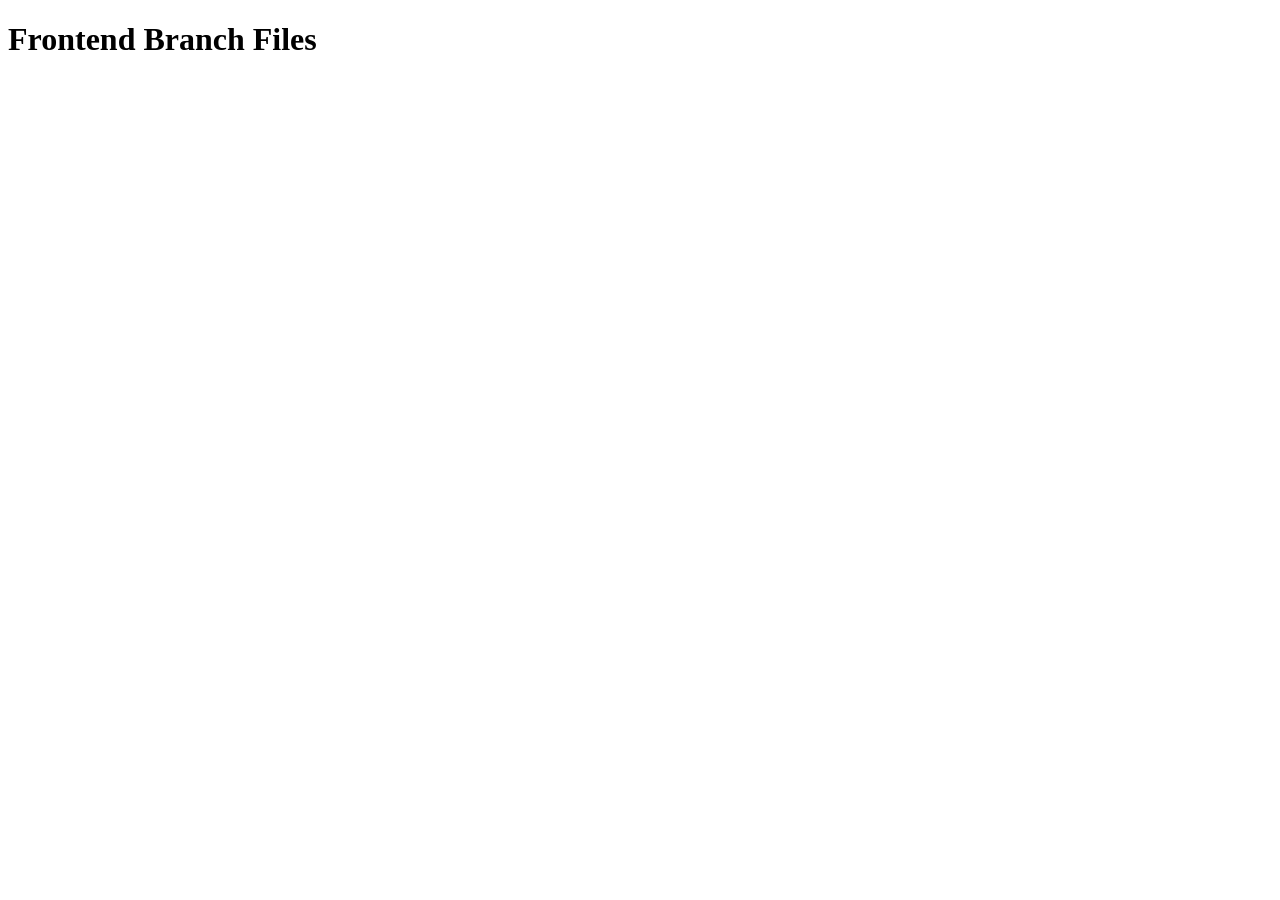
==== front.html @ b5911fd4 "!feat add new branch for frontend" ====
<!DOCTYPE html>
<html lang="en">
<head>
    <meta charset="UTF-8">
    <meta name="viewport" content="width=device-width, initial-scale=1.0">
    <title>Document</title>
</head>
<body>
    <h1>Frontend Branch Files</h1>
</body>
</html>
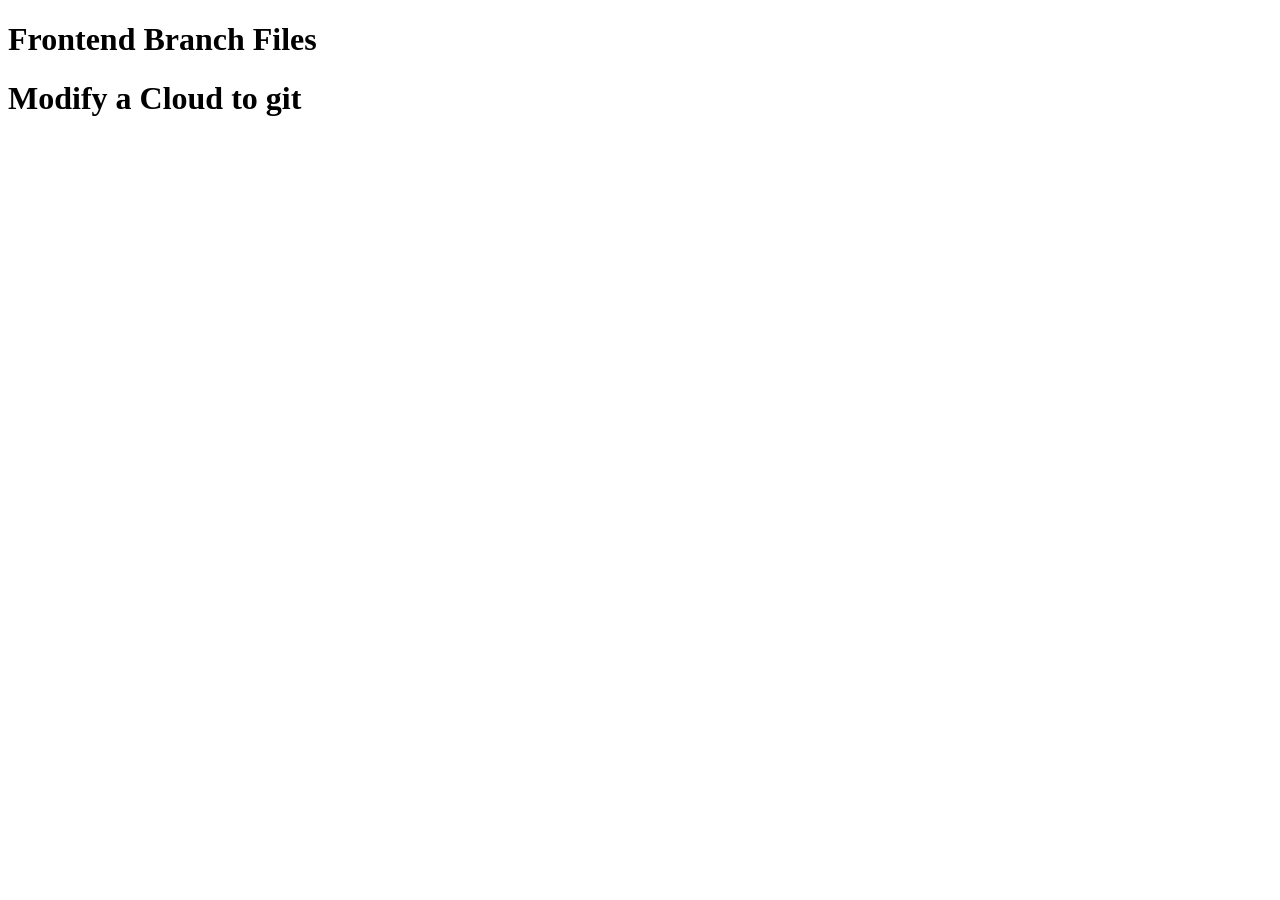
==== commit 74a69112: "!feat modify a inside data" ====
--- a/front.html
+++ b/front.html
@@ -7,5 +7,6 @@
 </head>
 <body>
     <h1>Frontend Branch Files</h1>
+    <h1>Modify a Cloud to git</h1>
 </body>
-</html>+</html>
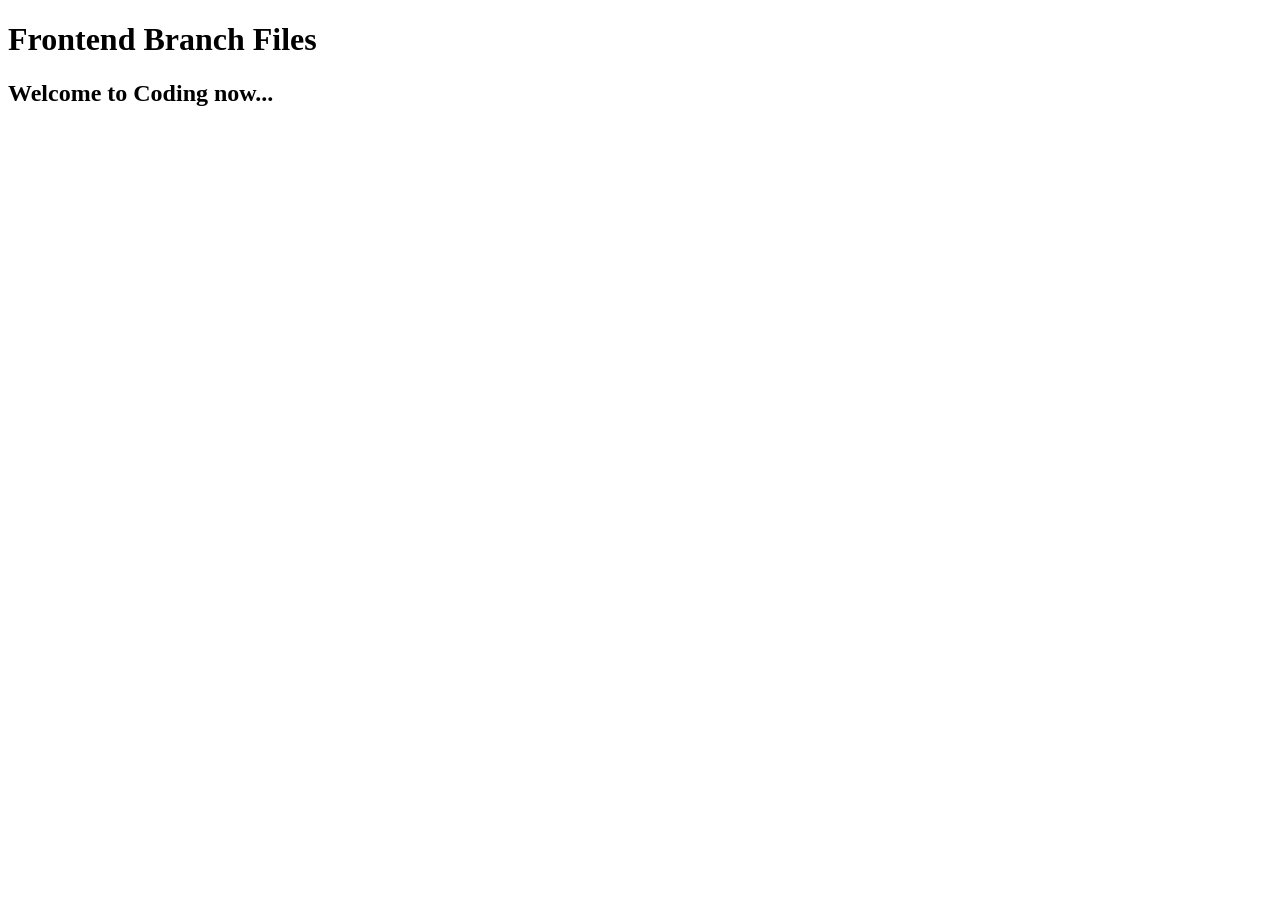
==== commit 67561b04: "fix add local to cloud" ====
--- a/front.html
+++ b/front.html
@@ -7,6 +7,6 @@
 </head>
 <body>
     <h1>Frontend Branch Files</h1>
-    <h1>Modify a Cloud to git</h1>
+    <h2>Welcome to Coding now...</h2>
 </body>
-</html>
+</html>
